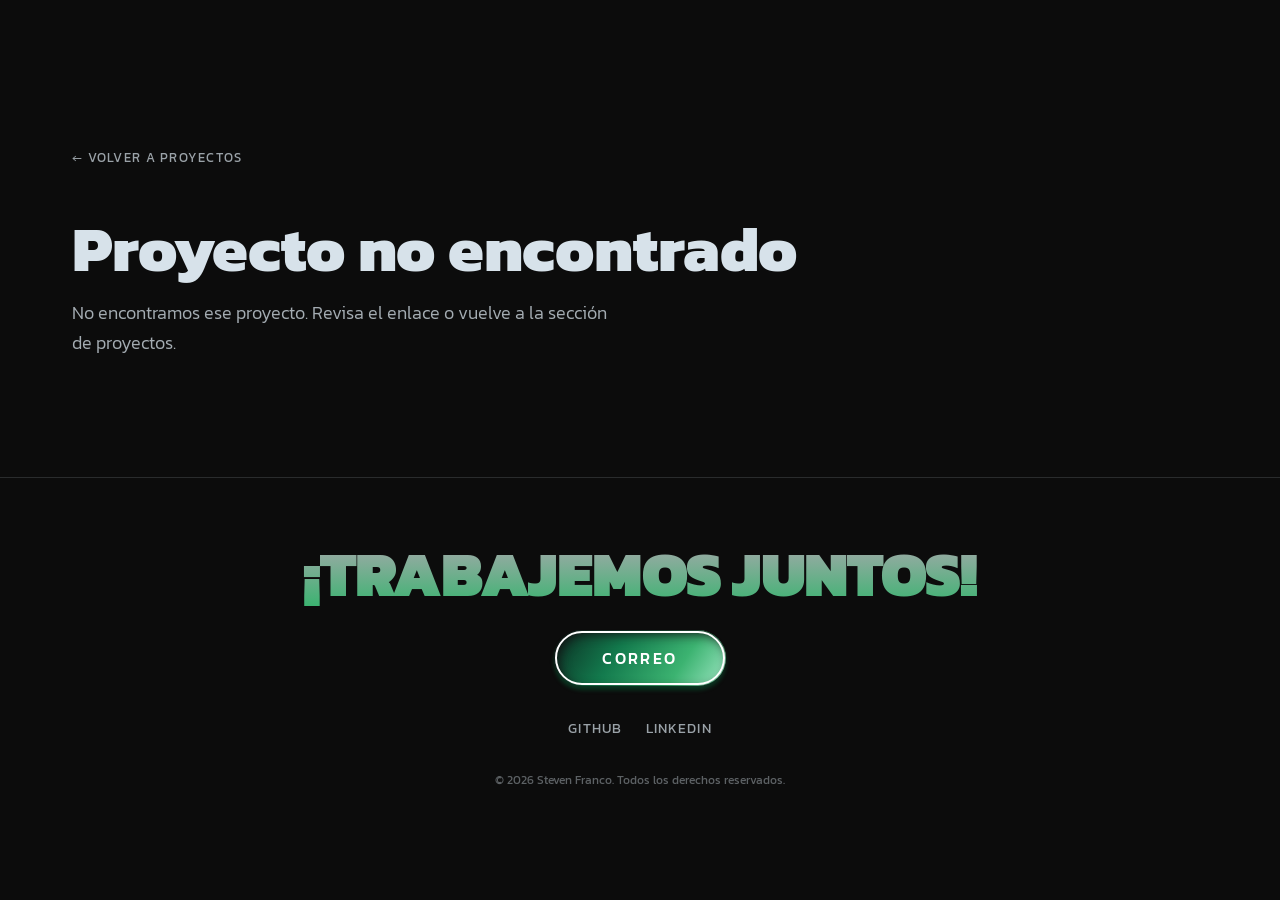
==== proyecto.html @ 2f0ed9e8 "feat: add portfolio website" ====
<!doctype html>
<html lang="es">
  <head>
    <meta charset="UTF-8" />
    <meta name="viewport" content="width=device-width, initial-scale=1.0" />
    <title>Proyecto — Steven Franco</title>
    <meta
      name="description"
      content="Detalle de proyecto — Steven Franco, Ingeniero Multimedia."
    />
    <meta name="theme-color" content="#0C0C0C" />

    <!-- Tipografía Kanit (Google Fonts) -->
    <link rel="preconnect" href="https://fonts.googleapis.com" />
    <link rel="preconnect" href="https://fonts.gstatic.com" crossorigin />
    <link
      href="https://fonts.googleapis.com/css2?family=Kanit:wght@300;400;500;600;700;800;900&display=swap"
      rel="stylesheet"
    />

    <!-- Bootstrap (grid y utilidades) -->
    <link
      href="https://cdn.jsdelivr.net/npm/bootstrap@5.3.3/dist/css/bootstrap.min.css"
      rel="stylesheet"
    />

    <!-- Estilos propios (los mismos que index.html, para mantener la identidad) -->
    <link rel="stylesheet" href="css/base.css" />
    <link rel="stylesheet" href="css/layout.css" />
    <link rel="stylesheet" href="css/components.css" />
    <link rel="stylesheet" href="css/sections.css" />
  </head>
  <body>
    <!-- Mismo nav "liquid glass" fijo que en index.html -->
    <nav class="hero__nav fade-in" data-y="-20" data-duration="0.7">
      <a href="index.html#about">Sobre mí</a>
      <a href="index.html#price">Servicios</a>
      <a href="index.html#projects">Proyectos</a>
      <a href="index.html#contact">Contacto</a>
    </nav>

    <main>
      <!-- ==================== PROJECT DETAIL ==================== -->
      <section class="project-detail" id="projectDetail">
        <!-- Se genera dinámicamente desde data/content.js según el ?slug= de la URL -->
      </section>

      <!-- ==================== FOOTER / CONTACT ==================== -->
      <footer class="footer" id="contact">
        <h2 class="hero-heading footer__title">¡Trabajemos juntos!</h2>
        <a href="mailto:scfb120406@gmail.com" class="btn btn-contact">Correo</a>
        <div class="footer__links">
          <a href="https://github.com/Norduss" target="_blank" rel="noopener">GitHub</a>
          <a href="https://www.linkedin.com/in/stevenfrancob" target="_blank" rel="noopener">LinkedIn</a>
        </div>
        <p class="footer__copy">
          © <span id="year"></span> Steven Franco. Todos los derechos reservados.
        </p>
      </footer>
    </main>

    <!-- Bootstrap JS -->
    <script src="https://cdn.jsdelivr.net/npm/bootstrap@5.3.3/dist/js/bootstrap.bundle.min.js"></script>

    <!-- Módulo propio de esta página -->
    <script type="module" src="js/project-page.js"></script>
  </body>
</html>
---- css/base.css ----
/* ==========================================================================
   base.css — reset, variables globales y tipografía
   ========================================================================== */

:root {
  --color-bg: #0c0c0c;
  --color-bg-light: #ffffff;
  --color-text-light: #d7e2ea;
  --color-text-dark: #0c0c0c;
  --color-accent: #3cb371;

  --gradient-heading: linear-gradient(180deg, #a7a9ac -3%, #3cb371 100%);
  --gradient-button: linear-gradient(
    123deg,
    #0d3b2a 7%,
    #137a4d 37%,
    #3cb371 72%,
    #9fe7c4 100%
  );

  --font-heading: "Kanit", sans-serif;
  --font-body: "Kanit", sans-serif;

  --ease-fade: cubic-bezier(0.25, 0.1, 0.25, 1);
}

* {
  box-sizing: border-box;
}

html {
  scroll-behavior: smooth;
}

body {
  margin: 0;
  background: var(--color-bg);
  color: var(--color-text-light);
  font-family: var(--font-body);
  -webkit-font-smoothing: antialiased;
  /* OJO: nunca pongas overflow-x aquí (ni en <main>). Cualquier valor de
     overflow distinto de "visible" en un ancestro rompe el position:sticky
     de las tarjetas de la sección Projects. El overflow-x: clip se aplica
     puntualmente solo en .hero y .marquee, que son quienes lo necesitan. */
}

img {
  max-width: 100%;
  display: block;
}

a {
  text-decoration: none;
  color: inherit;
}

h1,
h2,
h3,
p {
  margin: 0;
}

/* Texto con relleno en degradado, usado en los títulos grandes */
.hero-heading {
  background: var(--gradient-heading);
  -webkit-background-clip: text;
  background-clip: text;
  -webkit-text-fill-color: transparent;
  color: transparent;
  font-weight: 900;
  text-transform: uppercase;
  line-height: 1;
  letter-spacing: -0.02em;
}

/* Respeta la preferencia de "reducir movimiento" del sistema operativo */
@media (prefers-reduced-motion: reduce) {
  *,
  *::before,
  *::after {
    animation-duration: 0.01ms !important;
    animation-iteration-count: 1 !important;
    transition-duration: 0.01ms !important;
    scroll-behavior: auto !important;
  }
}
---- css/layout.css ----
/* ==========================================================================
   layout.css — estructura general (nav, contenedores, secciones)
   ========================================================================== */

main {
  background: var(--color-bg);
}

.section-title {
  text-align: center;
  font-size: clamp(3rem, 12vw, 160px);
  margin-bottom: 4rem;
}

@media (min-width: 576px) {
  .section-title {
    margin-bottom: 5rem;
  }
}

@media (min-width: 768px) {
  .section-title {
    margin-bottom: 7rem;
  }
}
---- css/components.css ----
/* ==========================================================================
   components.css — botones y piezas reutilizables
   ========================================================================== */

.btn {
  display: inline-block;
  border-radius: 999px;
  padding: 0.75rem 2rem;
  font-size: 0.8rem;
  font-weight: 500;
  text-transform: uppercase;
  letter-spacing: 0.15em;
  transition: transform 0.2s ease;
  cursor: pointer;
  border: none;
}

.btn:hover {
  transform: scale(1.03);
}

@media (min-width: 576px) {
  .btn {
    padding: 0.85rem 2.5rem;
    font-size: 0.85rem;
  }
}

@media (min-width: 768px) {
  .btn {
    padding: 1rem 3rem;
    font-size: 1rem;
  }
}

/* Botón principal "Contact Me": gradiente + relieve interior */
.btn-contact {
  background: var(--gradient-button);
  color: #ffffff;
  box-shadow:
    0px 4px 4px rgba(1, 181, 97, 0.25),
    4px 4px 12px #131214 inset;
  outline: 2px solid #ffffff;
  outline-offset: -3px;
}

/* Botón secundario "Live Project": solo borde */
.btn-outline {
  border: 2px solid var(--color-text-light);
  color: var(--color-text-light);
  background: transparent;
  font-size: 0.8rem;
  padding: 0.75rem 2rem;
}

.btn-outline:hover {
  background: rgba(215, 226, 234, 0.1);
}

/* --------------------------------------------------------------------
   Utilidad de animación de entrada (reemplaza el <FadeIn> de Framer)
   Se activa agregando la clase .is-visible vía JS (IntersectionObserver)
   -------------------------------------------------------------------- */
.fade-in {
  opacity: 0;
  transform: translate(var(--fade-x, 0), var(--fade-y, 30px));
  transition:
    opacity var(--fade-duration, 0.7s) var(--ease-fade),
    transform var(--fade-duration, 0.7s) var(--ease-fade);
  transition-delay: var(--fade-delay, 0s);
}

.fade-in.is-visible {
  opacity: 1;
  transform: translate(0, 0);
}

/* --------------------------------------------------------------------
   Texto animado letra por letra (sección About)
   -------------------------------------------------------------------- */
.animated-text .char {
  position: relative;
  display: inline-block;
}

.animated-text .char__ghost {
  opacity: 0.2;
}

.animated-text .char__fill {
  position: absolute;
  left: 0;
  top: 0;
  opacity: 0.2;
  transition: opacity 0.05s linear;
}

.liquid-glass {
  background: rgba(255, 255, 255, 0.13);
  backdrop-filter: blur(13px) saturate(200%);
  -webkit-backdrop-filter: blur(13px) saturate(200%);
  border: 1px solid rgba(255, 255, 255, 0.5);
  box-shadow:
    inset 0 1px 0 rgba(255, 255, 255, 0.3),
    inset 0 -1px 0 rgba(255, 255, 255, 0.04),
    0 8px 24px rgba(0, 0, 0, 0.25);
}
---- css/sections.css ----
/* ==========================================================================
   sections.css — hero, marquee, about, services, projects
   ========================================================================== */

/* ---------- HERO ---------- */
.hero {
  position: relative;
  display: flex;
  flex-direction: column;
  height: 100svh;
  overflow-x: clip;
}

.hero__nav {
  display: flex;
  align-items: center;
  justify-content: space-around;
  gap: 1rem;

  /* respaldo: si en una pantalla muy angosta ni siquiera con letra chica
     alcanza el espacio para los 4 links, en vez de romperse el nav se
     desliza horizontalmente (mejor un swipe que un diseño quebrado) */
  overflow-x: auto;
  -webkit-overflow-scrolling: touch;
  scrollbar-width: none; /* Firefox: oculta la barra de scroll */

  /* lo deja "pegado" contra la ventana del navegador, no contra la página */
  position: fixed;
  top: 1.5rem;
  left: 0;
  right: 0;
  z-index: 50;

  /* con left:0 + right:0 + max-width + margin auto, el nav se centra solo
     y no se estira de borde a borde en pantallas muy anchas */
  max-width: 640px;
  margin: 0 auto;
  width: calc(100% - 3rem);

  padding: 1rem 1.75rem;
  border-radius: 999px;

  background: rgba(255, 255, 255, 0.1);
  backdrop-filter: blur(16px) saturate(150%);
  -webkit-backdrop-filter: blur(16px) saturate(150%);
  border: 1px solid rgba(255, 255, 255, 0.25);
  box-shadow:
    inset 0 1px 0 rgba(255, 255, 255, 0.15),
    inset 0 -1px 0 rgba(255, 255, 255, 0.04),
    0 8px 24px rgba(0, 0, 0, 0.25);
}

.hero__nav::-webkit-scrollbar {
  display: none; /* Chrome/Safari: oculta la barra de scroll */
}

@media (max-width: 380px) {
  .hero__nav {
    gap: 0.65rem;
    padding: 0.85rem 1.25rem;
  }

  .hero__nav a {
    font-size: 0.72rem;
  }
}

@media (min-width: 768px) {
  .hero__nav {
    top: 2rem;
    max-width: 760px;
    padding: 1.1rem 2.25rem;
  }
}

.hero__nav a {
  font-size: 0.85rem;
  font-weight: 500;
  text-transform: uppercase;
  letter-spacing: 0.08em;
  color: var(--color-text-light);
  transition: opacity 0.2s ease;
  white-space: nowrap; /* evita que "SOBRE MÍ" se parta en 2 líneas */
}

.hero__nav a:hover {
  opacity: 0.7;
}

@media (min-width: 768px) {
  .hero__nav a {
    font-size: 0.95rem;
  }
}

@media (min-width: 992px) {
  .hero__nav a {
    font-size: 1rem;
  }
}

.hero__content {
  position: relative;
  flex: 1;
  display: flex;
  flex-direction: column;
  justify-content: space-between;
  padding: 5.5rem 1.5rem 0;
}

@media (min-width: 768px) {
  .hero__content {
    padding: 7rem 2.5rem 0;
  }
}

.hero__heading-wrap {
  overflow: hidden;
}

.hero__heading {
  display: block;
  width: 100%;
  white-space: nowrap;
  text-align: center;
  font-size: 14vw;
  margin-top: 1.5rem;
}

@media (min-width: 576px) {
  .hero__heading {
    font-size: 15vw;
  }
}

@media (min-width: 768px) {
  .hero__heading {
    font-size: 16vw;
    margin-top: -1.25rem;
  }
}

@media (min-width: 992px) {
  .hero__heading {
    font-size: 17.5vw;
  }
}

.hero__portrait {
  pointer-events: none;
  position: absolute;
  left: 50%;
  z-index: 10;
  width: 280px;
  top: 50%;
  transform: translate(-50%, -50%);
}

@media (min-width: 576px) {
  .hero__portrait {
    width: 360px;
    top: auto;
    bottom: 0;
    transform: translateX(-50%);
  }
}

@media (min-width: 768px) {
  .hero__portrait {
    width: 440px;
  }
}

@media (min-width: 992px) {
  .hero__portrait {
    width: 520px;
  }
}

.hero__portrait-magnet {
  pointer-events: auto;
}

.hero__portrait img {
  width: 100%;
  user-select: none;
}

.hero__bottom {
  position: relative;
  z-index: 20;
  display: flex;
  align-items: flex-end;
  justify-content: space-between;
  padding-bottom: 1.75rem;
}

@media (min-width: 576px) {
  .hero__bottom {
    padding-bottom: 2rem;
  }
}

@media (min-width: 768px) {
  .hero__bottom {
    padding-bottom: 2.5rem;
  }
}

.hero__tagline {
  max-width: 160px;
  font-weight: 300;
  text-transform: uppercase;
  line-height: 1.3;
  letter-spacing: 0.03em;
  font-size: clamp(0.75rem, 1.4vw, 1.5rem);
}

@media (min-width: 576px) {
  .hero__tagline {
    max-width: 220px;
  }
}

@media (min-width: 768px) {
  .hero__tagline {
    max-width: 260px;
  }
}

/* ---------- MARQUEE ---------- */
.marquee {
  background: var(--color-bg);
  padding: 6rem 0 2.5rem;
  overflow-x: clip;
}

@media (min-width: 576px) {
  .marquee {
    padding-top: 8rem;
  }
}

@media (min-width: 768px) {
  .marquee {
    padding-top: 10rem;
  }
}

.marquee__track {
  display: flex;
  flex-direction: column;
  gap: 0.75rem;
}

.marquee__row {
  display: flex;
  gap: 0.75rem;
  width: max-content;
  will-change: transform;
}

.marquee__tile {
  height: 270px;
  width: 420px;
  flex-shrink: 0;
  border-radius: 1rem;
  object-fit: cover;
}

/* ---------- ABOUT ---------- */
.about {
  position: relative;
  display: flex;
  min-height: 100vh;
  flex-direction: column;
  align-items: center;
  justify-content: center;
  overflow: hidden;
  padding: 5rem 1.25rem;
}

@media (min-width: 576px) {
  .about {
    padding: 5rem 2rem;
  }
}

@media (min-width: 768px) {
  .about {
    padding: 5rem 2.5rem;
  }
}

.about__decor {
  position: absolute;
  width: 120px;
}

@media (min-width: 576px) {
  .about__decor {
    width: 160px;
  }
}

@media (min-width: 768px) {
  .about__decor {
    width: 210px;
  }
}

.about__decor--tl {
  top: 4%;
  left: 1%;
}
.about__decor--tr {
  top: 4%;
  right: 1%;
}
.about__decor--bl {
  bottom: 8%;
  left: 3%;
  width: 100px;
}
.about__decor--br {
  bottom: 8%;
  right: 3%;
  width: 130px;
}

@media (min-width: 576px) {
  .about__decor--tl,
  .about__decor--tr {
    left: 2%;
    right: 2%;
  }
  .about__decor--bl {
    left: 6%;
    width: 140px;
  }
  .about__decor--br {
    right: 6%;
    width: 170px;
  }
}

@media (min-width: 768px) {
  .about__decor--tl,
  .about__decor--tr {
    left: 4%;
    right: 4%;
  }
  .about__decor--bl {
    left: 10%;
    width: 180px;
  }
  .about__decor--br {
    right: 10%;
    width: 220px;
  }
}

.about__content {
  position: relative;
  z-index: 10;
  display: flex;
  flex-direction: column;
  align-items: center;
  gap: 4rem;
}

.about__intro {
  display: flex;
  flex-direction: column;
  align-items: center;
  gap: 2.5rem;
}

.about__text {
  max-width: 710px;
  text-align: center;
  font-weight: 500;
  line-height: 1.6;
  font-size: clamp(1rem, 2vw, 1.35rem);
}

/* ---------- SERVICES ---------- */
.services {
  border-top-left-radius: 40px;
  border-top-right-radius: 40px;
  background: var(--color-bg-light);
  color: var(--color-text-dark);
  padding: 5rem 1.25rem;
}

@media (min-width: 576px) {
  .services {
    border-top-left-radius: 50px;
    border-top-right-radius: 50px;
    padding: 6rem 2rem;
  }
}

@media (min-width: 768px) {
  .services {
    border-top-left-radius: 60px;
    border-top-right-radius: 60px;
    padding: 8rem 2.5rem;
  }
}

.services .section-title {
  color: var(--color-text-dark);
  -webkit-text-fill-color: initial;
  background: none;
}

.services__list {
  max-width: 64rem;
  margin: 0 auto;
}

.service-item {
  display: flex;
  align-items: flex-start;
  gap: 1rem;
  padding: 2rem 0;
  border-top: 1px solid rgba(12, 12, 12, 0.15);
}

@media (min-width: 576px) {
  .service-item {
    gap: 2rem;
    padding: 2.5rem 0;
  }
}

@media (min-width: 768px) {
  .service-item {
    padding: 3rem 0;
  }
}

.service-item__number {
  font-weight: 900;
  line-height: 1;
  font-size: clamp(3rem, 10vw, 140px);
}

.service-item__body {
  display: flex;
  flex: 1;
  flex-direction: column;
  gap: 0.75rem;
  padding-top: 0.25rem;
}

.service-item__name {
  font-weight: 500;
  text-transform: uppercase;
  line-height: 1.2;
  font-size: clamp(1rem, 2.2vw, 2.1rem);
}

.service-item__desc {
  max-width: 42rem;
  font-weight: 300;
  line-height: 1.6;
  opacity: 0.6;
  font-size: clamp(0.85rem, 1.6vw, 1.25rem);
}

/* ---------- PROJECTS ---------- */
.projects {
  position: relative;
  z-index: 10;
  margin-top: -2.5rem;
  border-top-left-radius: 40px;
  border-top-right-radius: 40px;
  background: var(--color-bg);
  padding: 5rem 1.25rem;
}

@media (min-width: 576px) {
  .projects {
    margin-top: -3rem;
    border-top-left-radius: 50px;
    border-top-right-radius: 50px;
    padding: 5rem 2rem;
  }
}

@media (min-width: 768px) {
  .projects {
    margin-top: -3.5rem;
    border-top-left-radius: 60px;
    border-top-right-radius: 60px;
    padding: 7rem 2.5rem;
  }
}

.projects__list {
  max-width: 72rem;
  margin: 0 auto;
}

.project-card-sticky {
  position: sticky;
  top: 6rem;
  height: 85vh;
  display: flex;
  align-items: flex-start;
  justify-content: center;
}

@media (min-width: 768px) {
  .project-card-sticky {
    top: 8rem;
  }
}

.project-card {
  position: relative;
  width: 100%;
  border-radius: 40px;
  padding: 1rem;
  transform-origin: top center;
  will-change: transform;

  /* fondo sólido, ya no transparente */
  background: var(--color-bg);

  border: 2px solid rgba(215, 226, 234, 0.3);

  box-shadow:
    inset 0 1px 0 rgba(255, 255, 255, 0.1),
    inset 0 -1px 0 rgba(255, 255, 255, 0.04),
    0 8px 24px rgba(0, 0, 0, 0.25);
}

@media (min-width: 576px) {
  .project-card {
    border-radius: 50px;
    padding: 1.5rem;
  }
}

@media (min-width: 768px) {
  .project-card {
    border-radius: 60px;
    padding: 2rem;
  }
}

.project-card__top {
  display: flex;
  flex-wrap: wrap;
  align-items: center;
  justify-content: space-between;
  gap: 1rem;
  padding: 0 0.5rem 1rem;
}

@media (min-width: 576px) {
  .project-card__top {
    padding-bottom: 1.5rem;
  }
}

@media (min-width: 768px) {
  .project-card__top {
    padding-bottom: 2rem;
  }
}

.project-card__id {
  display: flex;
  align-items: center;
  gap: 1rem;
}

@media (min-width: 576px) {
  .project-card__id {
    gap: 1.5rem;
  }
}

.project-card__number {
  font-weight: 900;
  line-height: 1;
  font-size: clamp(3rem, 10vw, 140px);
}

.project-card__meta {
  display: flex;
  flex-direction: column;
  gap: 0.25rem;
}

.project-card__category {
  font-size: 0.75rem;
  font-weight: 300;
  text-transform: uppercase;
  letter-spacing: 0.15em;
  opacity: 0.6;
}

.project-card__name {
  font-weight: 500;
  text-transform: uppercase;
  line-height: 1.2;
  font-size: clamp(1.1rem, 2.4vw, 2.4rem);
}

.project-card__images {
  display: flex;
  gap: 0.75rem;
}

@media (min-width: 576px) {
  .project-card__images {
    gap: 1rem;
  }
}

.project-card__col {
  display: flex;
  width: 40%;
  flex-direction: column;
  gap: 0.75rem;
}

@media (min-width: 576px) {
  .project-card__col {
    gap: 1rem;
  }
}

.project-card__col img:first-child {
  height: clamp(130px, 16vw, 230px);
}

.project-card__col img:last-child {
  height: clamp(160px, 22vw, 340px);
}

.project-card__col img,
.project-card__wide img {
  width: 100%;
  object-fit: cover;
  border-radius: 40px;
}

@media (min-width: 576px) {
  .project-card__col img,
  .project-card__wide img {
    border-radius: 50px;
  }
}

@media (min-width: 768px) {
  .project-card__col img,
  .project-card__wide img {
    border-radius: 52px;
  }
}

.project-card__wide {
  width: 60%;
}

.project-card__wide img {
  margin-top: 62px;
  height: 78%;
}

/* ---------- FOOTER / CONTACT ---------- */
.footer {
  background: var(--color-bg);
  text-align: center;
  padding: 4rem 1.5rem 2.5rem;
  border-top: 1px solid rgba(215, 226, 234, 0.15);
}

.footer__title {
  font-size: clamp(2rem, 6vw, 4rem);
  margin-bottom: 1.5rem;
}

.footer__links {
  display: flex;
  justify-content: center;
  gap: 1.5rem;
  margin: 2rem 0;
  flex-wrap: wrap;
}

.footer__links a {
  font-size: 0.85rem;
  text-transform: uppercase;
  letter-spacing: 0.08em;
  color: var(--color-text-light);
  opacity: 0.7;
  transition: opacity 0.2s ease;
}

.footer__links a:hover {
  opacity: 1;
}

.footer__copy {
  font-size: 0.75rem;
  opacity: 0.4;
  margin-top: 1.5rem;
}

/* ==========================================================================
   PROJECT DETAIL — página individual de cada proyecto (proyecto.html)
   ========================================================================== */

.project-detail {
  max-width: 76rem;
  margin: 0 auto;
  padding: 8rem 1.25rem 5rem;
}

@media (min-width: 768px) {
  .project-detail {
    padding: 9rem 2.5rem 6rem;
  }
}

.project-detail__back {
  display: inline-flex;
  align-items: center;
  gap: 0.5rem;
  font-size: 0.8rem;
  text-transform: uppercase;
  letter-spacing: 0.1em;
  color: var(--color-text-light);
  opacity: 0.7;
  transition: opacity 0.2s ease;
  margin-bottom: 3rem;
}

.project-detail__back:hover {
  opacity: 1;
}

/* ---------- Encabezado: texto a la izquierda, imagen grande a la derecha ---------- */
.project-detail__hero {
  display: flex;
  flex-direction: column;
  gap: 2.5rem;
  margin-bottom: 4rem;
}

@media (min-width: 992px) {
  .project-detail__hero {
    flex-direction: row;
    align-items: center;
    gap: 3rem;
  }
}

.project-detail__intro {
  flex: 1;
  min-width: 0;
}

.project-detail__badge {
  display: inline-block;
  font-size: 0.8rem;
  font-weight: 600;
  text-transform: uppercase;
  letter-spacing: 0.1em;
  color: var(--color-accent);
  margin-bottom: 0.75rem;
}

.project-detail__name {
  font-weight: 800;
  text-transform: none;
  line-height: 1.05;
  font-size: clamp(2.25rem, 6vw, 4rem);
  color: var(--color-text-light);
  margin-bottom: 1rem;
}

.project-detail__subtitle {
  max-width: 34rem;
  font-weight: 300;
  line-height: 1.6;
  font-size: clamp(1rem, 1.6vw, 1.15rem);
  opacity: 0.75;
  margin-bottom: 1.5rem;
}

.project-detail__tags {
  display: flex;
  flex-wrap: wrap;
  gap: 0.75rem;
}

/* Pastilla reutilizada en tags del encabezado y en tecnologías */
.tag-pill {
  display: inline-block;
  padding: 0.5rem 1.1rem;
  border-radius: 999px;
  font-size: 0.8rem;
  font-weight: 500;
  background: rgba(215, 226, 234, 0.08);
  border: 1px solid rgba(215, 226, 234, 0.15);
  color: var(--color-text-light);
}

.tag-pill--accent {
  background: rgba(60, 179, 113, 0.15);
  border-color: rgba(60, 179, 113, 0.4);
  color: #9fe7c4;
  font-weight: 600;
}

.project-detail__hero-image {
  flex: 1;
  min-width: 0;
}

.project-detail__hero-image img {
  width: 100%;
  border-radius: 28px;
  object-fit: cover;
  border: 1px solid rgba(60, 179, 113, 0.4);
  box-shadow: 0 0 45px rgba(60, 179, 113, 0.25);
}

/* ---------- Tarjetas "Descripción General" / "Mi Rol" ---------- */
.project-detail__info-grid {
  display: grid;
  grid-template-columns: 1fr;
  gap: 1.25rem;
  margin-bottom: 4rem;
}

@media (min-width: 768px) {
  .project-detail__info-grid {
    grid-template-columns: 1fr 1fr;
  }
}

.info-card {
  border-radius: 24px;
  border: 1px solid rgba(215, 226, 234, 0.12);
  background: rgba(255, 255, 255, 0.03);
  padding: 1.75rem;
}

.info-card__label {
  display: block;
  font-size: 0.75rem;
  font-weight: 600;
  text-transform: uppercase;
  letter-spacing: 0.1em;
  color: var(--color-accent);
  margin-bottom: 0.75rem;
}

.info-card__title {
  font-size: clamp(1.1rem, 2vw, 1.4rem);
  font-weight: 600;
  margin-bottom: 0.75rem;
}

.info-card__text {
  font-size: 0.95rem;
  font-weight: 300;
  line-height: 1.6;
  opacity: 0.8;
}

/* ---------- Secciones genéricas: "Tecnologías Utilizadas", "Video" ---------- */
.project-detail__section {
  margin-bottom: 4rem;
}

.project-detail__section-title {
  font-weight: 700;
  text-transform: none;
  font-size: clamp(1.6rem, 4vw, 2.75rem);
  margin-bottom: 1.5rem;
}

.tag-pill-list {
  display: flex;
  flex-wrap: wrap;
  gap: 0.75rem;
}

/* ---------- "Contribuciones Principales" / "Resultados y Aprendizajes" ---------- */
.project-detail__lists-grid {
  display: grid;
  grid-template-columns: 1fr;
  gap: 1.25rem;
  margin-bottom: 4rem;
}

@media (min-width: 768px) {
  .project-detail__lists-grid {
    grid-template-columns: 1fr 1fr;
  }
}

.list-card {
  border-radius: 24px;
  border: 1px solid rgba(215, 226, 234, 0.12);
  background: rgba(255, 255, 255, 0.02);
  padding: 1.75rem;
}

.list-card__title {
  font-size: clamp(1.1rem, 2vw, 1.4rem);
  font-weight: 600;
  margin-bottom: 1.25rem;
}

.list-card__list {
  list-style: none;
  margin: 0;
  padding: 0;
  display: flex;
  flex-direction: column;
  gap: 0.75rem;
}

.list-card__list li {
  padding: 0.75rem 1rem;
  border-left: 3px solid var(--color-accent);
  background: rgba(255, 255, 255, 0.03);
  border-radius: 0 10px 10px 0;
  font-size: 0.9rem;
  font-weight: 300;
  line-height: 1.5;
}

/* ---------- Video de YouTube embebido ---------- */
.project-detail__video-wrap {
  position: relative;
  width: 100%;
  aspect-ratio: 16 / 9;
  border-radius: 24px;
  overflow: hidden;
  border: 1px solid rgba(215, 226, 234, 0.15);
}

.project-detail__video {
  position: absolute;
  inset: 0;
  width: 100%;
  height: 100%;
  border: none;
}

/* ---------- Navegación Anterior / Siguiente ---------- */
.project-detail__nav {
  display: flex;
  align-items: center;
  justify-content: space-between;
  gap: 1rem;
  border-top: 1px solid rgba(215, 226, 234, 0.15);
  padding-top: 2.5rem;
}

.project-nav-link {
  display: flex;
  flex-direction: column;
  gap: 0.35rem;
  max-width: 45%;
  color: var(--color-text-light);
  transition: opacity 0.2s ease;
}

.project-nav-link:hover {
  opacity: 0.7;
}

.project-nav-link--next {
  text-align: right;
  align-items: flex-end;
  margin-left: auto;
}

.project-nav-link__label {
  font-size: 0.7rem;
  text-transform: uppercase;
  letter-spacing: 0.15em;
  opacity: 0.5;
}

.project-nav-link__name {
  font-weight: 500;
  text-transform: uppercase;
  font-size: clamp(0.9rem, 2vw, 1.3rem);
}
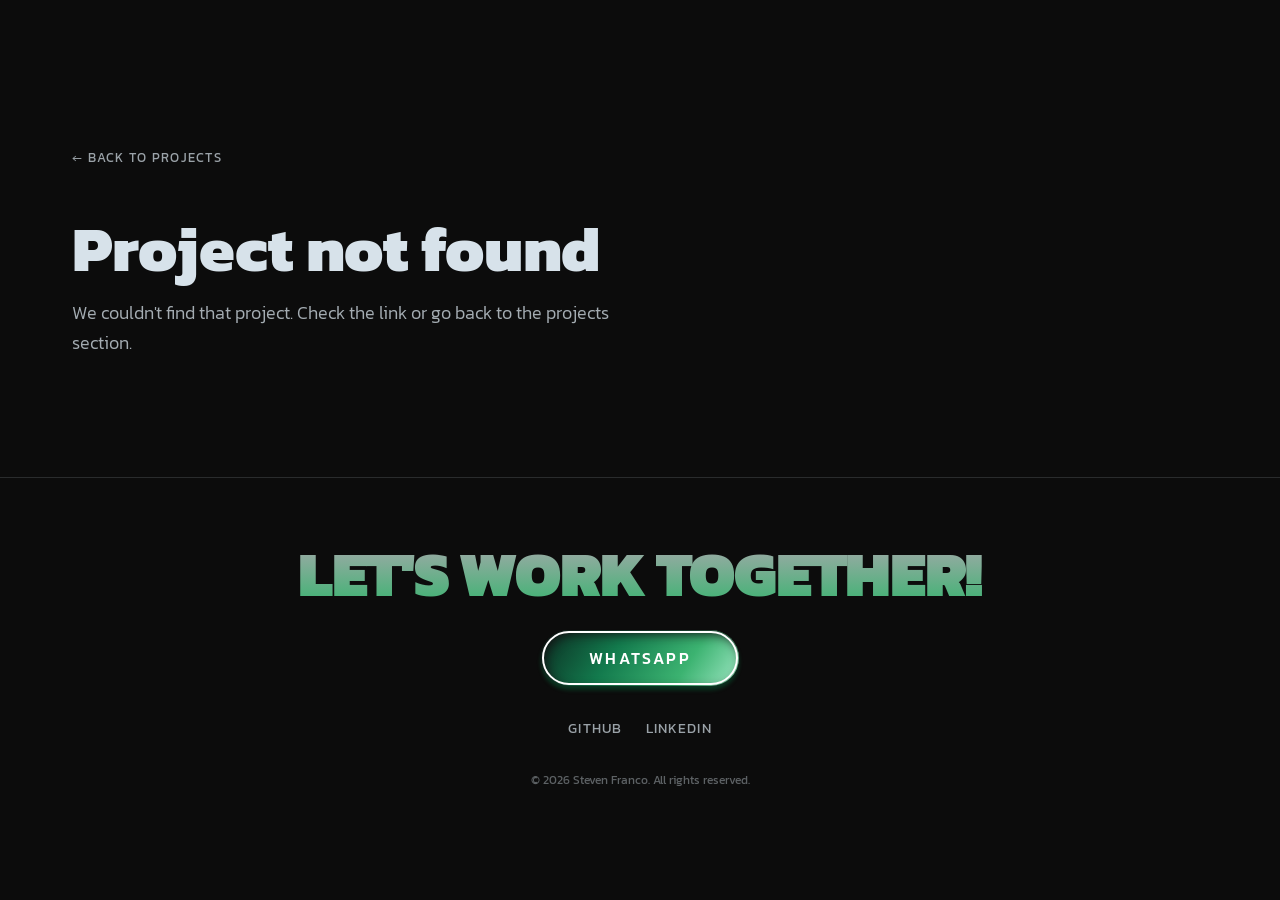
==== commit 728771b2: "feat: add WhatsApp button, language switcher and CV download" ====
--- a/proyecto.html
+++ b/proyecto.html
@@ -33,28 +33,39 @@
   <body>
     <!-- Mismo nav "liquid glass" fijo que en index.html -->
     <nav class="hero__nav fade-in" data-y="-20" data-duration="0.7">
-      <a href="index.html#about">Sobre mí</a>
-      <a href="index.html#price">Servicios</a>
-      <a href="index.html#projects">Proyectos</a>
-      <a href="index.html#contact">Contacto</a>
+      <a href="index.html#about" data-i18n="nav_about">Sobre mí</a>
+      <a href="index.html#price" data-i18n="nav_price">Servicios</a>
+      <a href="index.html#projects" data-i18n="nav_projects">Proyectos</a>
+      <a href="index.html#contact" data-i18n="nav_contact">Contacto</a>
+      <a href="assets/cv/CV-Steven-Franco.pdf" target="_blank" rel="noopener" data-i18n="nav_cv">CV</a>
+      <button id="langToggle" class="lang-toggle" type="button" aria-label="Cambiar idioma / Switch language">EN</button>
     </nav>
 
     <main>
       <!-- ==================== PROJECT DETAIL ==================== -->
       <section class="project-detail" id="projectDetail">
-        <!-- Se genera dinámicamente desde data/content.js según el ?slug= de la URL -->
+        <!-- Se genera dinámicamente desde data/content.js según el ?slug= de la URL y el idioma activo -->
       </section>
 
       <!-- ==================== FOOTER / CONTACT ==================== -->
       <footer class="footer" id="contact">
-        <h2 class="hero-heading footer__title">¡Trabajemos juntos!</h2>
-        <a href="mailto:scfb120406@gmail.com" class="btn btn-contact">Correo</a>
+        <h2 class="hero-heading footer__title" data-i18n="footer_title">¡Trabajemos juntos!</h2>
+
+        <!-- Mismo número que en index.html: reemplázalo por el tuyo -->
+        <a
+          href="https://wa.me/573000000000?text=Hola%20Steven%2C%20vi%20tu%20portafolio%20y%20quiero%20contactarte"
+          target="_blank"
+          rel="noopener"
+          class="btn btn-contact"
+          >WhatsApp</a
+        >
+
         <div class="footer__links">
-          <a href="https://github.com/Norduss" target="_blank" rel="noopener">GitHub</a>
-          <a href="https://www.linkedin.com/in/stevenfrancob" target="_blank" rel="noopener">LinkedIn</a>
+          <a href="https://github.com/Norduss" target="_blank" rel="noopener" data-i18n="footer_github">GitHub</a>
+          <a href="https://www.linkedin.com/in/stevenfrancob" target="_blank" rel="noopener" data-i18n="footer_linkedin">LinkedIn</a>
         </div>
         <p class="footer__copy">
-          © <span id="year"></span> Steven Franco. Todos los derechos reservados.
+          © <span id="year"></span> Steven Franco. <span data-i18n="footer_copy_suffix">Todos los derechos reservados.</span>
         </p>
       </footer>
     </main>
--- a/css/sections.css
+++ b/css/sections.css
@@ -15,14 +15,7 @@
   display: flex;
   align-items: center;
   justify-content: space-around;
-  gap: 1rem;
-
-  /* respaldo: si en una pantalla muy angosta ni siquiera con letra chica
-     alcanza el espacio para los 4 links, en vez de romperse el nav se
-     desliza horizontalmente (mejor un swipe que un diseño quebrado) */
-  overflow-x: auto;
-  -webkit-overflow-scrolling: touch;
-  scrollbar-width: none; /* Firefox: oculta la barra de scroll */
+  gap: 0.7rem;
 
   /* lo deja "pegado" contra la ventana del navegador, no contra la página */
   position: fixed;
@@ -33,11 +26,11 @@
 
   /* con left:0 + right:0 + max-width + margin auto, el nav se centra solo
      y no se estira de borde a borde en pantallas muy anchas */
-  max-width: 640px;
+  max-width: 720px;
   margin: 0 auto;
   width: calc(100% - 3rem);
 
-  padding: 1rem 1.75rem;
+  padding: 0.85rem 1.4rem;
   border-radius: 999px;
 
   background: rgba(255, 255, 255, 0.1);
@@ -50,37 +43,31 @@
     0 8px 24px rgba(0, 0, 0, 0.25);
 }
 
-.hero__nav::-webkit-scrollbar {
-  display: none; /* Chrome/Safari: oculta la barra de scroll */
-}
-
-@media (max-width: 380px) {
+@media (min-width: 420px) {
   .hero__nav {
-    gap: 0.65rem;
-    padding: 0.85rem 1.25rem;
-  }
-
-  .hero__nav a {
-    font-size: 0.72rem;
+    gap: 0.9rem;
+    padding: 1rem 1.75rem;
   }
 }
 
 @media (min-width: 768px) {
   .hero__nav {
     top: 2rem;
-    max-width: 760px;
+    max-width: 840px;
     padding: 1.1rem 2.25rem;
   }
 }
 
 .hero__nav a {
-  font-size: 0.85rem;
+  /* el texto nunca se parte en 2 líneas; en pantallas angostas se achica
+     con clamp() en vez de desbordarse o hacer scroll */
+  font-size: clamp(0.62rem, 2.6vw, 0.9rem);
   font-weight: 500;
   text-transform: uppercase;
-  letter-spacing: 0.08em;
+  letter-spacing: 0.03em;
   color: var(--color-text-light);
   transition: opacity 0.2s ease;
-  white-space: nowrap; /* evita que "SOBRE MÍ" se parta en 2 líneas */
+  white-space: nowrap;
 }
 
 .hero__nav a:hover {
@@ -90,12 +77,45 @@
 @media (min-width: 768px) {
   .hero__nav a {
     font-size: 0.95rem;
+    letter-spacing: 0.08em;
   }
 }
 
 @media (min-width: 992px) {
   .hero__nav a {
     font-size: 1rem;
+  }
+}
+
+/* Botón redondo ES/EN — tamaño fijo, no compite por espacio con el texto */
+.lang-toggle {
+  flex-shrink: 0;
+  display: flex;
+  align-items: center;
+  justify-content: center;
+  width: 1.9rem;
+  height: 1.9rem;
+  border-radius: 50%;
+  border: 1px solid rgba(255, 255, 255, 0.3);
+  background: rgba(255, 255, 255, 0.08);
+  color: var(--color-text-light);
+  font-size: 0.62rem;
+  font-weight: 600;
+  letter-spacing: 0.02em;
+  cursor: pointer;
+  transition: background 0.2s ease, transform 0.2s ease;
+}
+
+.lang-toggle:hover {
+  background: rgba(255, 255, 255, 0.18);
+  transform: scale(1.05);
+}
+
+@media (min-width: 768px) {
+  .lang-toggle {
+    width: 2.25rem;
+    height: 2.25rem;
+    font-size: 0.72rem;
   }
 }
 
